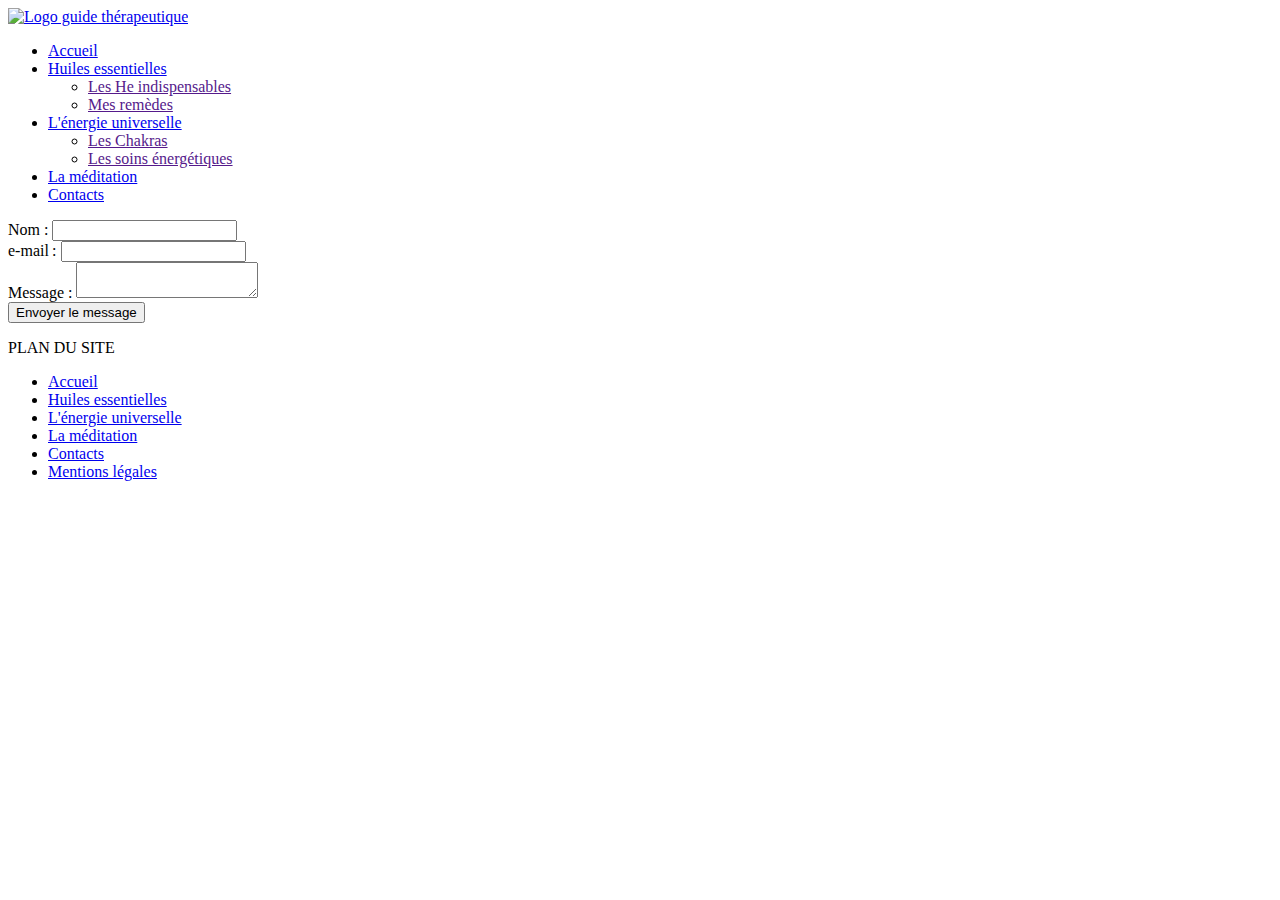
==== contact.html @ 6bafd1b9 "Ajout fichiers" ====
<!DOCTYPE html>
<html lang="fr">
<head>
    <meta charset="UTF-8">
    <meta name="viewport" content="width=device-width, initial-scale=1.0">
    <meta http-equiv="X-UA-Compatible" content="ie=edge">
    <link rel="stylesheet" href="./css/reset.css">
    <link rel="stylesheet" href="./css/style.css">
    <title>Contact</title>
</head>
<body>
    <a href="index.html">
    <img class="logo" src="images/guide-therapeutique.png" alt="Logo guide thérapeutique">
    </a>
    <header>
        <nav class="bouton">
            <ul class="menu-principal">
                <li>
                    <a class="page-courante" href="./index.html"> Accueil </a>
                </li>
                <li>
                    <a href="./huiles-essentielles.html">Huiles essentielles </a>
                    <ul class="sous-menu-HE only-desktop">
                        <li><a href="">Les He indispensables</a></li>
                        <li><a href="">Mes remèdes</a></li>
                    </ul>
                </li>
                <li>
                    <a href="./energie-universelle.html">L'énergie universelle</a>
                    <ul class="sous-menu-EU only-desktop">
                        <li><a href="">Les Chakras</a></li>
                        <li><a href="">Les soins énergétiques</a></li>
                    </ul>
                </li>
                <li><a href="./meditation.html">La méditation</a></li>
                <li><a href="./contact.html">Contacts</a></li>
            </ul>              
        </nav>
    </header>
        <form action="/my-handling-form-page" method="post">
        <div>
            <label for="name">Nom :</label>
            <input type="text" id="name" name="user_name">
        </div>
        <div>
            <label for="mail">e-mail :</label>
            <input type="email" id="mail" name="user_mail">
        </div>
        <div>
            <label for="msg">Message :</label>
            <textarea id="msg" name="user_message"></textarea>
        </div>
        <div class="button">
            <button type="submit">Envoyer le message</button>
        </div>

        </form>
<footer> 
        <p class="titre-footer">PLAN DU SITE</p> 
        <nav>
            <ul>
                <li><a class="page-courante" href="index.html"> Accueil </a></li>
                <li><a href="./huiles-essentielles.html">Huiles essentielles </a></li>
                <li><a href="./energie-universelle.html">L'énergie universelle</a></li>
                <li><a href="./meditation.html"> La méditation</a></li>
                <li><a href="./contact.html"> Contacts</a></li>
                <li><a class="mentions-legales" href="./mentions-legales.html"> Mentions légales </a></li>
            </ul>              
        </nav> 
</footer> 
        </body>
        </html>
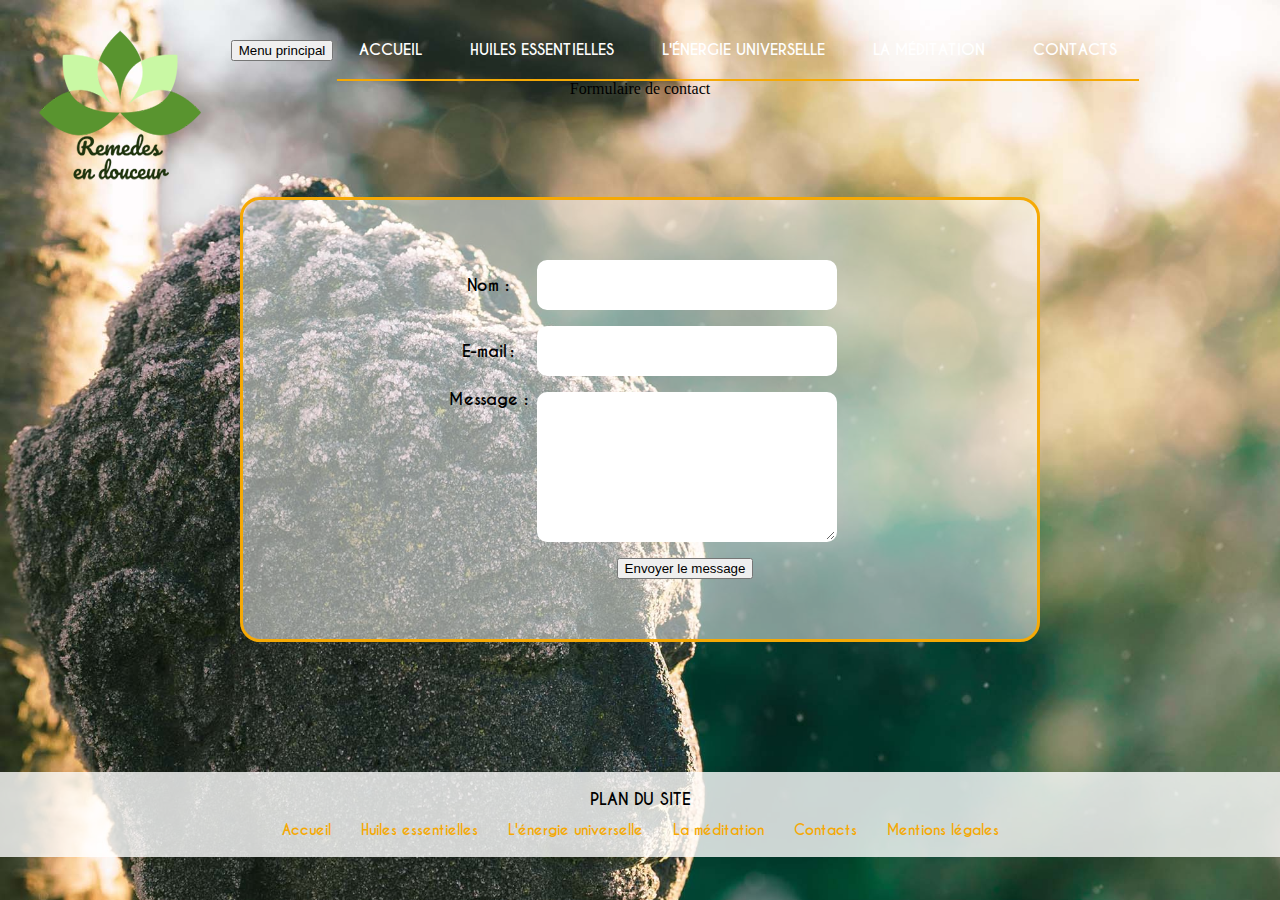
==== commit 785004fb: "Update contact.html" ====
--- a/contact.html
+++ b/contact.html
@@ -9,41 +9,46 @@
     <title>Contact</title>
 </head>
 <body>
-    <a href="index.html">
-    <img class="logo" src="images/guide-therapeutique.png" alt="Logo guide thérapeutique">
-    </a>
     <header>
-        <nav class="bouton">
+        <a href="index.html" class="logo">
+    <img src="images/logo-remedes-en-douceur.png" alt="Logo fleur mandala remèdes en douceur">
+        </a>
+        <nav>
+            <button class="menu-hamburger"> Menu principal </button>
             <ul class="menu-principal">
                 <li>
-                    <a class="page-courante" href="./index.html"> Accueil </a>
+                    <a class="page-courante" href="index.html"> Accueil </a>
                 </li>
                 <li>
                     <a href="./huiles-essentielles.html">Huiles essentielles </a>
                     <ul class="sous-menu-HE only-desktop">
-                        <li><a href="">Les He indispensables</a></li>
-                        <li><a href="">Mes remèdes</a></li>
+                        <li><a href="./huiles-essentielles.html#huiles-indispensables">Les He indispensables</a></li>
+                        <li><a href="./huiles-essentielles.html#mes-remedes">Mes remèdes</a></li>
                     </ul>
                 </li>
                 <li>
                     <a href="./energie-universelle.html">L'énergie universelle</a>
                     <ul class="sous-menu-EU only-desktop">
-                        <li><a href="">Les Chakras</a></li>
-                        <li><a href="">Les soins énergétiques</a></li>
+                        <li><a href="#1">Les Chakras</a></li>
+                        <li><a href="#2">Les soins énergétiques</a></li>
                     </ul>
                 </li>
                 <li><a href="./meditation.html">La méditation</a></li>
                 <li><a href="./contact.html">Contacts</a></li>
             </ul>              
         </nav>
-    </header>
+        </header>
+
+
+    
+        <h1 class="formulaire-contact"> Formulaire de contact </h1>
         <form action="/my-handling-form-page" method="post">
         <div>
             <label for="name">Nom :</label>
             <input type="text" id="name" name="user_name">
         </div>
         <div>
-            <label for="mail">e-mail :</label>
+            <label for="mail">E-mail :</label>
             <input type="email" id="mail" name="user_mail">
         </div>
         <div>
@@ -68,5 +73,6 @@
             </ul>              
         </nav> 
 </footer> 
+<script src="./Jqery.js"> </script>
         </body>
         </html>--- a/css/style.css
+++ b/css/style.css
@@ -0,0 +1,371 @@
+
+*{
+  box-sizing: border-box;
+}
+
+@font-face {
+    font-family: "CaviarDreams";
+    src: url('../fonts/CaviarDreams.ttf');
+    font-weight: normal;
+}
+@font-face{
+    font-family: "CaviarDreams";
+    src: url('../fonts/CaviarDreams_Bold.ttf');
+    font-weight: bold;
+}
+
+body {
+    text-align: center;
+    background-image: url(../images/image-accueil.jpg);
+    background-size: cover;
+    position: relative;
+    padding-top: 25px;
+    display:flex;
+    flex-direction:column;
+    min-height:100vh; /* 100% de la hauteur du viewport et 100vw c'est 100% de la largeur du viewport */
+}
+
+.main{
+  flex:1;
+}
+
+
+
+.logo{
+    margin: 5px 0;
+    margin-bottom: 5px;
+    position: absolute;
+    top: 10px;
+    left: 30px;
+}
+
+.menu-principal{
+    /*width:60%;*/
+    margin: 0 auto;
+    display:flex;
+    justify-content: center;
+    /*max-width: 1024px;
+    min-width: 1000px;*/
+    border-bottom: 2px solid #f5a905;
+    display: inline-block;
+}
+
+.menu-principal li{
+    display: inline-block;
+    font-weight: bold;
+    position: relative;
+}
+.menu-principal li:hover .sous-menu-HE {
+    display: inline-block;
+}
+.menu-principal li:hover .sous-menu-EU{
+    display: inline-block;
+}
+.sous-menu-HE li:not(:last-child), .sous-menu-EU li:not(:last-child){
+    border-bottom: solid 1px grey;
+
+}
+
+.sous-menu-HE li, .sous-menu-EU li{
+    width: 100%;
+}
+
+
+.sous-menu-HE/*, .sous-menu-EU*/{
+    display: none;
+    position: absolute;
+    left: 0;
+    top: 54px;
+    font-size: 12px;
+}
+
+.sous-menu-EU{
+    display: none;
+    position: absolute;
+    left: 0;
+    top: 54px;
+    font-size: 12px;
+}
+
+
+.menu-principal a{
+    font-family: "CaviarDreams", Arial, sans-serif;
+    font-weight: bold;
+    display: block;
+    text-decoration:none; 
+    /*t text-decoration: underline; */
+    color: #fff;
+    text-transform: uppercase;
+    padding: 17px 22px;
+    font-size: 15px;
+    margin-bottom: 5px;
+}
+
+.sous-menu-EU a{
+    font-size: 12px;
+    border-bottom: none;
+}
+.sous-menu-HE a{
+    font-size: 12px;
+    border-bottom: none;
+}
+
+/* PAGE ACCUEIL */
+
+.paragraphes{
+    display: flex;
+    flex-wrap: wrap;
+    max-width: 1024px;
+    margin-left: auto;
+    margin-right: auto;
+    align-items: center;
+    padding: 100px 0;
+    justify-content: center;
+}
+
+.paragraphes p {
+    width: 29%;
+    margin-left: 2%;
+    margin-right: 2%;
+    margin-bottom: 10px;
+    margin-top: 10px;
+    border-radius: 127px;
+    background-color: rgba(255, 255, 255, 0.5);
+    font-size: 25px;
+    justify-content: center;
+    align-items: center;
+    display: flex;
+    padding-left: 30px;
+    padding-right: 30px;
+    padding-top: 60px;
+    padding-bottom: 60px;
+}
+
+
+
+  .lien{
+  text-decoration: none;
+  font-family: "CaviarDreams", Arial, sans-serif;
+  font-weight: bold;
+  color: #343434;
+}
+
+  .paragraphes p {
+    background-color: rgba(255, 255, 255, 0.5);
+    transition: all 0.2s ease-in;
+  }
+
+  .paragraphes p:hover{
+    background-color: rgba(255, 255, 255, 1);
+    transform: scale(1.2);
+  }
+      
+
+
+.petite-histoire{
+    display:inline-block;
+    color: #343434;
+    font-family: "CaviarDreams", Arial, sans-serif;
+    background-color:rgba(255, 255, 255, 0.5);
+    padding:50px;
+    margin-left:70px;
+    margin-right:70px;
+    line-height:24px;
+}
+
+h2{
+    font-size:30px;
+    font-weight: bold;
+    padding-bottom: 25px;
+
+}
+
+
+
+/* PAGE FOOTER */
+
+footer{
+background-color:rgba(255, 255, 255,0.8) ;
+padding:20px 0px;
+margin-top: 30px;
+text-align:center;
+font-family: "CaviarDreams", Arial, sans-serif;
+font-weight: bold;
+font-size:14px;
+}
+
+footer a{
+  text-decoration:none;
+  color:#f5a905;
+  margin:15px;
+}
+
+.titre-footer{
+  font-size:16px;
+  margin-bottom: 15px;
+}
+
+footer ul{
+  display:flex;
+  text-align:center;
+  justify-content:center;
+}
+
+
+
+
+
+/* PAGE CONTACT */
+
+form {
+    margin: 100px auto;
+    width: 800px;
+    padding: 60px 15px;
+    border: 3px solid #f5a905;
+    border-radius: 20px;
+    background-color:rgba(255, 255, 255, 0.5);
+}
+
+form div + div {
+  margin-top: 16px;
+}
+
+label {
+  display: inline-block;
+  width: 90px;
+  text-align: center;
+  font-family: "CaviarDreams", Arial, sans-serif;
+  font-weight: bold;
+  color:black;
+
+}
+
+input, textarea {
+  font: 15px sans-serif;
+  width: 300px;
+  box-sizing: border-box;
+  border: 2px solid white;
+  border-radius: 10px;
+  height:50px;
+}
+
+input:focus, textarea:focus {
+  border-color: #000;
+}
+
+textarea {
+  vertical-align: top;
+  height: 150px;
+}
+
+.button {
+  padding-left: 0px;
+}
+
+button {
+  margin-left: 90px;
+}
+
+
+
+/* PAGE HUILES ESSENTIELLES*/
+
+.image-HE{
+margin:50px;
+}
+
+
+/* PAGE MEDITATION */
+
+.image-meditation{
+  padding-bottom: 20px;
+}
+
+.img-meditation-et-texte{
+  text-align:center;
+  background-color: rgba(255, 255, 255, 0.7);
+  display:block;
+  margin-top:70px;
+  margin-bottom:70px;
+  padding:20px;
+  font-family: "CaviarDreams", Arial, sans-serif;
+  font-size:30px;
+}
+.conseils-meditation{
+    text-decoration:none;
+    font-family: "CaviarDreams", Arial, sans-serif;
+    font-size: 15px;
+    margin-left: 200px;
+    margin-right: 200px;
+    margin-top: 20px;
+    color: black;
+}
+ 
+
+ 
+/* PAGE MENTIONS LEGALES */
+
+.design-mentions-legales{
+    margin: 100px;
+    padding:50px;
+    font-family: "CaviarDreams", Arial, sans-serif;
+    background-color: rgba(255, 255, 255, 0.7);
+    display:block;
+}
+
+.paragraphes-mentions-legales{
+  line-height: 30px;
+  margin:30px;
+}
+
+.element.style{
+  margin-bottom:15px;
+}
+
+/* Tablettes */
+@media screen and (max-width: 960px) {
+  /*body::before { Affiche dans quel @media query on rentre en haut à gauche de la fenêtre
+    content: "< 960px";
+    display: block;
+    position: fixed;
+    top: 0;
+    left: 0;
+    background-color: red;
+    color: #FFF;
+    z-index: 99999999;
+  }*/
+
+  .only-desktop {
+    display: none !important;
+  }
+
+  .menu-principal {
+    flex-direction: column;
+  }
+
+  .menu-principal li {
+    display: block;
+  }
+
+  .paragraphes p {
+    width: 46%;
+  }
+}
+
+/* Mobiles */
+@media screen and (max-width: 650px) {
+  /*body::before { Affiche dans quel @media query on rentre en haut à gauche de la fenêtre
+    content: "< 600px";
+    display: block;
+    position: fixed;
+    top: 0;
+    left: 0;
+    background-color: green;
+    color: #FFF;
+    z-index: 99999999;
+  }*/
+
+  .paragraphes p {
+    width: 96%;
+  }
+}
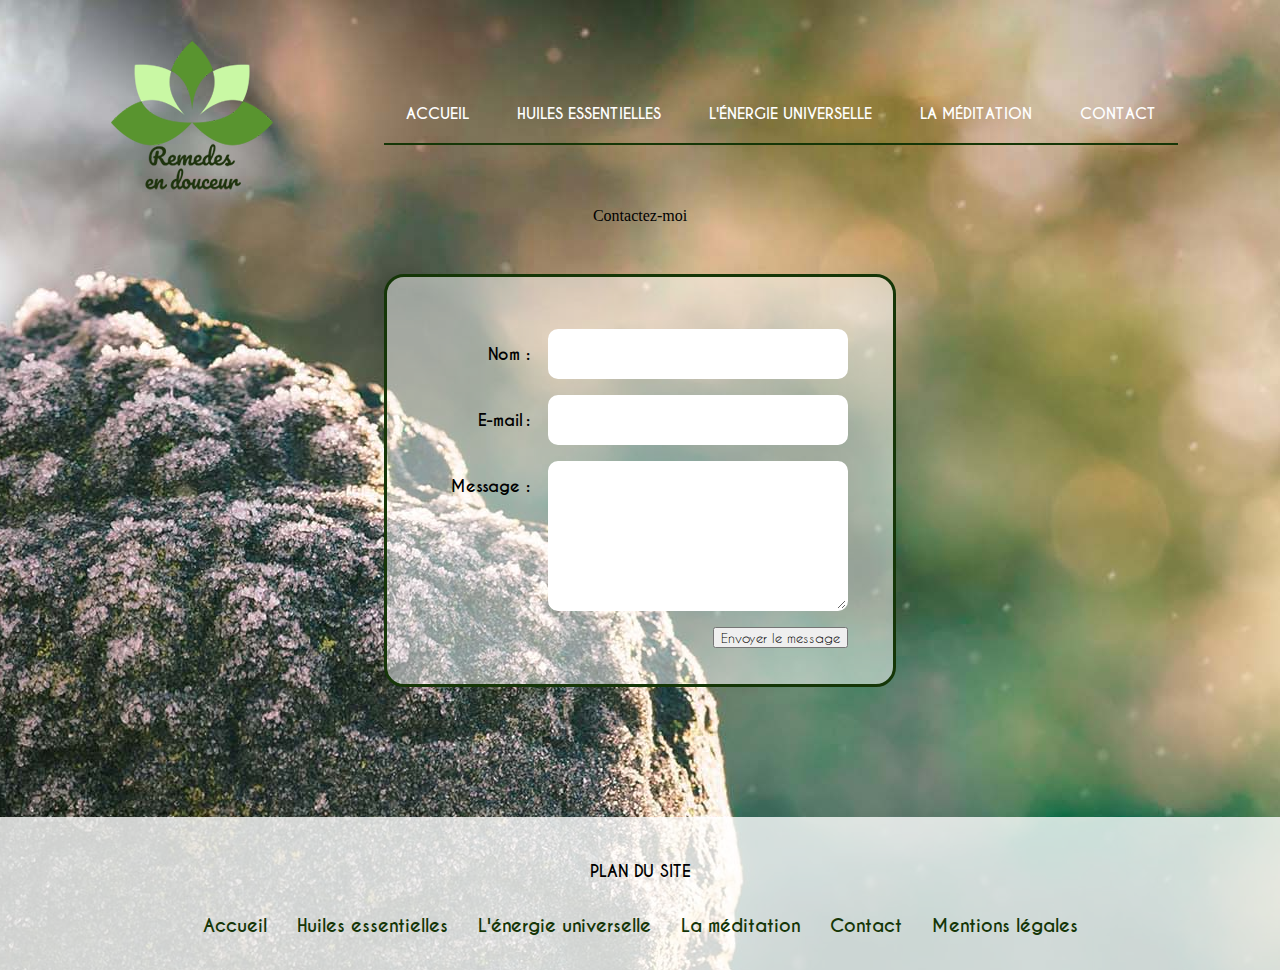
==== commit 7547a86b: "Update contact.html" ====
--- a/contact.html
+++ b/contact.html
@@ -34,14 +34,14 @@
                     </ul>
                 </li>
                 <li><a href="./meditation.html">La méditation</a></li>
-                <li><a href="./contact.html">Contacts</a></li>
+                <li><a href="./contact.html">Contact</a></li>
             </ul>              
         </nav>
         </header>
 
 
     
-        <h1 class="formulaire-contact"> Formulaire de contact </h1>
+        <h1> Contactez-moi </h1>
         <form action="/my-handling-form-page" method="post">
         <div>
             <label for="name">Nom :</label>
@@ -68,11 +68,12 @@
                 <li><a href="./huiles-essentielles.html">Huiles essentielles </a></li>
                 <li><a href="./energie-universelle.html">L'énergie universelle</a></li>
                 <li><a href="./meditation.html"> La méditation</a></li>
-                <li><a href="./contact.html"> Contacts</a></li>
+                <li><a href="./contact.html"> Contact</a></li>
                 <li><a class="mentions-legales" href="./mentions-legales.html"> Mentions légales </a></li>
             </ul>              
         </nav> 
 </footer> 
 <script src="./Jqery.js"> </script>
+<script src="./parally.js"> </script>
         </body>
         </html>--- a/css/style.css
+++ b/css/style.css
@@ -17,7 +17,6 @@
 body {
     text-align: center;
     background-image: url(../images/image-accueil.jpg);
-    background-size: cover;
     position: relative;
     padding-top: 25px;
     display:flex;
@@ -29,14 +28,18 @@
   flex:1;
 }
 
-
-
-.logo{
-    margin: 5px 0;
-    margin-bottom: 5px;
-    position: absolute;
-    top: 10px;
-    left: 30px;
+p{
+  margin:20px;
+  margin-bottom:20px;
+  margin-top:20px;
+  line-height: 30px;
+  }
+
+
+header{
+    display: flex;
+    justify-content: space-evenly;
+    align-items: center;
 }
 
 .menu-principal{
@@ -46,7 +49,7 @@
     justify-content: center;
     /*max-width: 1024px;
     min-width: 1000px;*/
-    border-bottom: 2px solid #f5a905;
+    border-bottom: 2px solid #153607;
     display: inline-block;
 }
 
@@ -62,7 +65,7 @@
     display: inline-block;
 }
 .sous-menu-HE li:not(:last-child), .sous-menu-EU li:not(:last-child){
-    border-bottom: solid 1px grey;
+    border-bottom: solid 1px #103707;
 
 }
 
@@ -71,7 +74,7 @@
 }
 
 
-.sous-menu-HE/*, .sous-menu-EU*/{
+.sous-menu-HE, .sous-menu-EU{
     display: none;
     position: absolute;
     left: 0;
@@ -79,13 +82,6 @@
     font-size: 12px;
 }
 
-.sous-menu-EU{
-    display: none;
-    position: absolute;
-    left: 0;
-    top: 54px;
-    font-size: 12px;
-}
 
 
 .menu-principal a{
@@ -93,7 +89,6 @@
     font-weight: bold;
     display: block;
     text-decoration:none; 
-    /*t text-decoration: underline; */
     color: #fff;
     text-transform: uppercase;
     padding: 17px 22px;
@@ -108,6 +103,10 @@
 .sous-menu-HE a{
     font-size: 12px;
     border-bottom: none;
+}
+
+.menu-hamburger{
+  display:none;
 }
 
 /* PAGE ACCUEIL */
@@ -130,34 +129,27 @@
     margin-bottom: 10px;
     margin-top: 10px;
     border-radius: 127px;
-    background-color: rgba(255, 255, 255, 0.5);
-    font-size: 25px;
+    font-size: 22px;
     justify-content: center;
     align-items: center;
     display: flex;
-    padding-left: 30px;
-    padding-right: 30px;
-    padding-top: 60px;
-    padding-bottom: 60px;
-}
-
-
+    padding:30px;
+    background-color: rgba(255, 255, 255, 0.7);
+    transition: all 0.2s ease-in;
+
+  }
 
   .lien{
   text-decoration: none;
   font-family: "CaviarDreams", Arial, sans-serif;
   font-weight: bold;
-  color: #343434;
-}
-
-  .paragraphes p {
-    background-color: rgba(255, 255, 255, 0.5);
-    transition: all 0.2s ease-in;
-  }
+  color: #153607;
+}
 
   .paragraphes p:hover{
-    background-color: rgba(255, 255, 255, 1);
-    transform: scale(1.2);
+    background-color: rgba(255, 255, 255, 0.9);
+    transform: scale(1.1);
+    font-size:23px;
   }
       
 
@@ -166,17 +158,18 @@
     display:inline-block;
     color: #343434;
     font-family: "CaviarDreams", Arial, sans-serif;
-    background-color:rgba(255, 255, 255, 0.5);
+    background-color: rgba(255, 255, 255, 0.8);
     padding:50px;
-    margin-left:70px;
-    margin-right:70px;
-    line-height:24px;
-}
-
-h2{
+    margin-left:110px;
+    margin-right:110px;
+    line-height:35px;
+}
+
+.petite-histoire h2{
     font-size:30px;
     font-weight: bold;
     padding-bottom: 25px;
+    color:#153607;
 
 }
 
@@ -196,8 +189,10 @@
 
 footer a{
   text-decoration:none;
-  color:#f5a905;
+  color:#153607;
   margin:15px;
+  display:flex;
+  font-size:18px;
 }
 
 .titre-footer{
@@ -219,25 +214,38 @@
 
 form {
     margin: 100px auto;
-    width: 800px;
-    padding: 60px 15px;
-    border: 3px solid #f5a905;
+    margin-top: 50px;
+    width:40%;
+    padding: 36px 15px;
+    border: 3px solid #153607;
     border-radius: 20px;
     background-color:rgba(255, 255, 255, 0.5);
 }
 
-form div + div {
+form div {
   margin-top: 16px;
+  display: flex;
+  justify-content: flex-end;
+  margin-right:30px;
+
 }
 
 label {
-  display: inline-block;
-  width: 90px;
-  text-align: center;
   font-family: "CaviarDreams", Arial, sans-serif;
   font-weight: bold;
   color:black;
-
+  margin-top:18px;
+  margin-right:18px;
+  padding-left:5px;
+}
+
+.formulaire-contact{
+  font-family: "CaviarDreams", Arial, sans-serif;
+  font-weight: bold;
+  color:white;
+  font-size:30px;
+  margin-top:50px;
+  text-shadow: 4px 0px 3px #000;
 }
 
 input, textarea {
@@ -246,7 +254,7 @@
   box-sizing: border-box;
   border: 2px solid white;
   border-radius: 10px;
-  height:50px;
+  height:50px; 
 }
 
 input:focus, textarea:focus {
@@ -263,42 +271,133 @@
 }
 
 button {
+  cursor: pointer;
   margin-left: 90px;
+  font-family: "CaviarDreams", Arial, sans-serif;
 }
 
 
 
 /* PAGE HUILES ESSENTIELLES*/
 
+.plan-huiles-essentielles{
+    margin-top: 70px;
+    margin-bottom: 70px;
+    padding: 20px;
+    font-family: "CaviarDreams", Arial, sans-serif;
+    font-size: 16px;
+    line-height: 25px;
+    padding-left:60px;
+    padding-right:60px;
+
+    }
+
+.texte-huiles-essentielles{
+    display:inline-block;
+    width:60%;
+    vertical-align: middle;
+    padding:20px;
+    margin: 30px;
+    margin-bottom:50px;
+    border: 2px solid #252624;
+    background-color: rgba(255, 255, 255, 0.8);
+    text-align:left;
+}
+
+
+.plan-huiles-essentielles  h1, h2{
+  font-size: 20px;
+  font-weight: bold;
+  padding:20px;
+  text-decoration: underline;
+  color:#252624;
+  text-align:center;
+}
+
+
 .image-HE{
-margin:50px;
-}
+  background-color: rgba(255, 255, 255, 0.6);
+  display:inline-block;
+  width:20%;
+  vertical-align: middle;
+}
+
+
+.img-precaution-emploi{
+  display:inline-block;
+  width:33%;
+  vertical-align: middle;
+  
+}
+
+
+.img-les-huiles-indispensables{
+  background-color: rgba(255, 255, 255, 0.6);
+  display:inline-block;
+  width:33%;
+  vertical-align: middle;
+  
+}
+
+
+.texte-huiles-essentielles h3 {
+  font-size: 16px;
+  text-decoration: underline;
+  margin-top:10px;
+  margin-bottom:10px;
+  padding-bottom:0px;
+  margin-left:20px;
+  font-weight:bold;
+}
+
+.mes-remedes ul{
+  margin-left:20px;
+  list-style: disc;
+  padding-left:15px;
+}
+
 
 
 /* PAGE MEDITATION */
 
 .image-meditation{
   padding-bottom: 20px;
+  border-radius: 60px;
+  width: 50%;
+  height: auto;
 }
 
 .img-meditation-et-texte{
   text-align:center;
-  background-color: rgba(255, 255, 255, 0.7);
+  background-color: rgba(255, 255, 255, 0.8);
   display:block;
-  margin-top:70px;
-  margin-bottom:70px;
+  margin-top:80px;
+  margin-bottom:80px;
   padding:20px;
   font-family: "CaviarDreams", Arial, sans-serif;
   font-size:30px;
 }
+
 .conseils-meditation{
     text-decoration:none;
     font-family: "CaviarDreams", Arial, sans-serif;
-    font-size: 15px;
-    margin-left: 200px;
-    margin-right: 200px;
+    font-size: 16px;
+    line-height: 30px;
+    margin-left: 260px;
+    margin-right: 260px;
     margin-top: 20px;
     color: black;
+}
+
+.lien-petit-bambou{
+  text-decoration:none;
+  font-family: "CaviarDreams", Arial, sans-serif;
+  font-size: 15px;
+  margin-left: 200px;
+  margin-right: 200px;
+  margin-top: 20px;
+  color: black;
+  text-decoration:underline;
 }
  
 
@@ -309,7 +408,7 @@
     margin: 100px;
     padding:50px;
     font-family: "CaviarDreams", Arial, sans-serif;
-    background-color: rgba(255, 255, 255, 0.7);
+    background-color: rgba(255, 255, 255, 0.8);
     display:block;
 }
 
@@ -324,48 +423,171 @@
 
 /* Tablettes */
 @media screen and (max-width: 960px) {
-  /*body::before { Affiche dans quel @media query on rentre en haut à gauche de la fenêtre
-    content: "< 960px";
+
+  .only-desktop {
+    display: none !important;
+  }
+
+  .menu-principal {
+    flex-direction: column;
+  }
+
+  .menu-principal li {
     display: block;
+  }
+
+  .paragraphes p {
+    width: 46%;
+  }
+
+.image-HE, .img-precaution-emploi, .img-les-huiles-indispensables{
+  display:none;
+}
+
+.plan-huiles-essentielles{
+    padding:0px;
+    }
+.plan-huiles-essentielles p{
+  margin:0px;
+  font-size: 14px;
+  line-height: 25px;
+  margin-top:15px;
+}
+
+
+.image-meditation {
+    padding-bottom: 20px;
+    border-radius:0px;
+    
+}
+.conseils-meditation {
+    margin-left:0px;
+    margin-right:0px;
+    line-height: 30px;
+}
+.lien-petit-bambou{
+    margin-left:0px;
+    margin-right:0px;
+
+  }
+
+form {
+    margin-top: 15px;
+    width:85%;
+    padding: 36px 2px;
+    border: 2px solid #153607;
+}
+
+}
+
+
+/* Mobiles */
+@media screen and (max-width: 640px) {
+
+  .paragraphes p {
+    width: 96%;
+  }
+  .petite-histoire {
+    margin-left: 50px;
+    margin-right: 50px;
+    line-height: 24px;
+  }
+
+  .menu-principal{
+    display:none;
+    font-family: "CaviarDreams", Arial, sans-serif;
+    font-weight: bold;
+    text-decoration: none;
+    color: #fff;
+    text-transform: uppercase;
+    padding: 15px 17px;
+    font-size: 15px;
+    margin-bottom: 3px;
     position: fixed;
     top: 0;
     left: 0;
-    background-color: red;
-    color: #FFF;
-    z-index: 99999999;
-  }*/
-
-  .only-desktop {
-    display: none !important;
-  }
-
-  .menu-principal {
-    flex-direction: column;
-  }
-
-  .menu-principal li {
-    display: block;
-  }
-
-  .paragraphes p {
-    width: 46%;
-  }
-}
-
-/* Mobiles */
-@media screen and (max-width: 650px) {
-  /*body::before { Affiche dans quel @media query on rentre en haut à gauche de la fenêtre
-    content: "< 600px";
-    display: block;
-    position: fixed;
-    top: 0;
-    left: 0;
-    background-color: green;
-    color: #FFF;
-    z-index: 99999999;
-  }*/
-
-  .paragraphes p {
-    width: 96%;
-  }
-}
+    width: 100%;
+    height: 100%;
+    background-color: rgba(0,0,0,0.9);
+    z-index: 9999;
+  }
+
+  .menu-principal-open{
+    display:flex;
+
+  }
+  .menu-hamburger{
+    outline: none;
+    display:flex;
+    font-family: "CaviarDreams", Arial, sans-serif;
+    font-weight: bold;
+    text-decoration: none;
+    color: #bbff9C;
+    text-transform: uppercase;
+    padding:0px 17px;
+    font-size: 15px;
+    margin: 0 auto;
+    margin-top: 50px;
+    transition: all 0.1s ease-in;
+    position: relative;
+    z-index: 99999;
+  }
+  .menu-hamburger:hover{
+    transform: scale(1.1);
+    background-color: #bbff9C;
+    color: #fff;
+  }
+
+  .logo{
+    width: 50px;
+    height: 50px;
+    position: absolute;
+    top:15px;
+
+  }
+
+  header{
+  justify-content:center;
+  }
+
+.logo img{
+  width:100%;
+  }
+
+/* PAGE CONTACT */
+
+
+
+input, textarea {
+  font: 10px sans-serif;
+  width: 300px;
+  box-sizing: border-box;
+  border: 2px solid white;
+  border-radius: 10px;
+  height:50px; 
+}
+
+input:focus, textarea:focus {
+  border-color: #000;
+}
+footer ul{
+  display:inline-block;
+
+}
+footer{
+padding:10px 0px;
+margin-top: 10px;
+font-size:12px;
+}
+
+}
+
+
+
+
+
+
+
+
+
+
